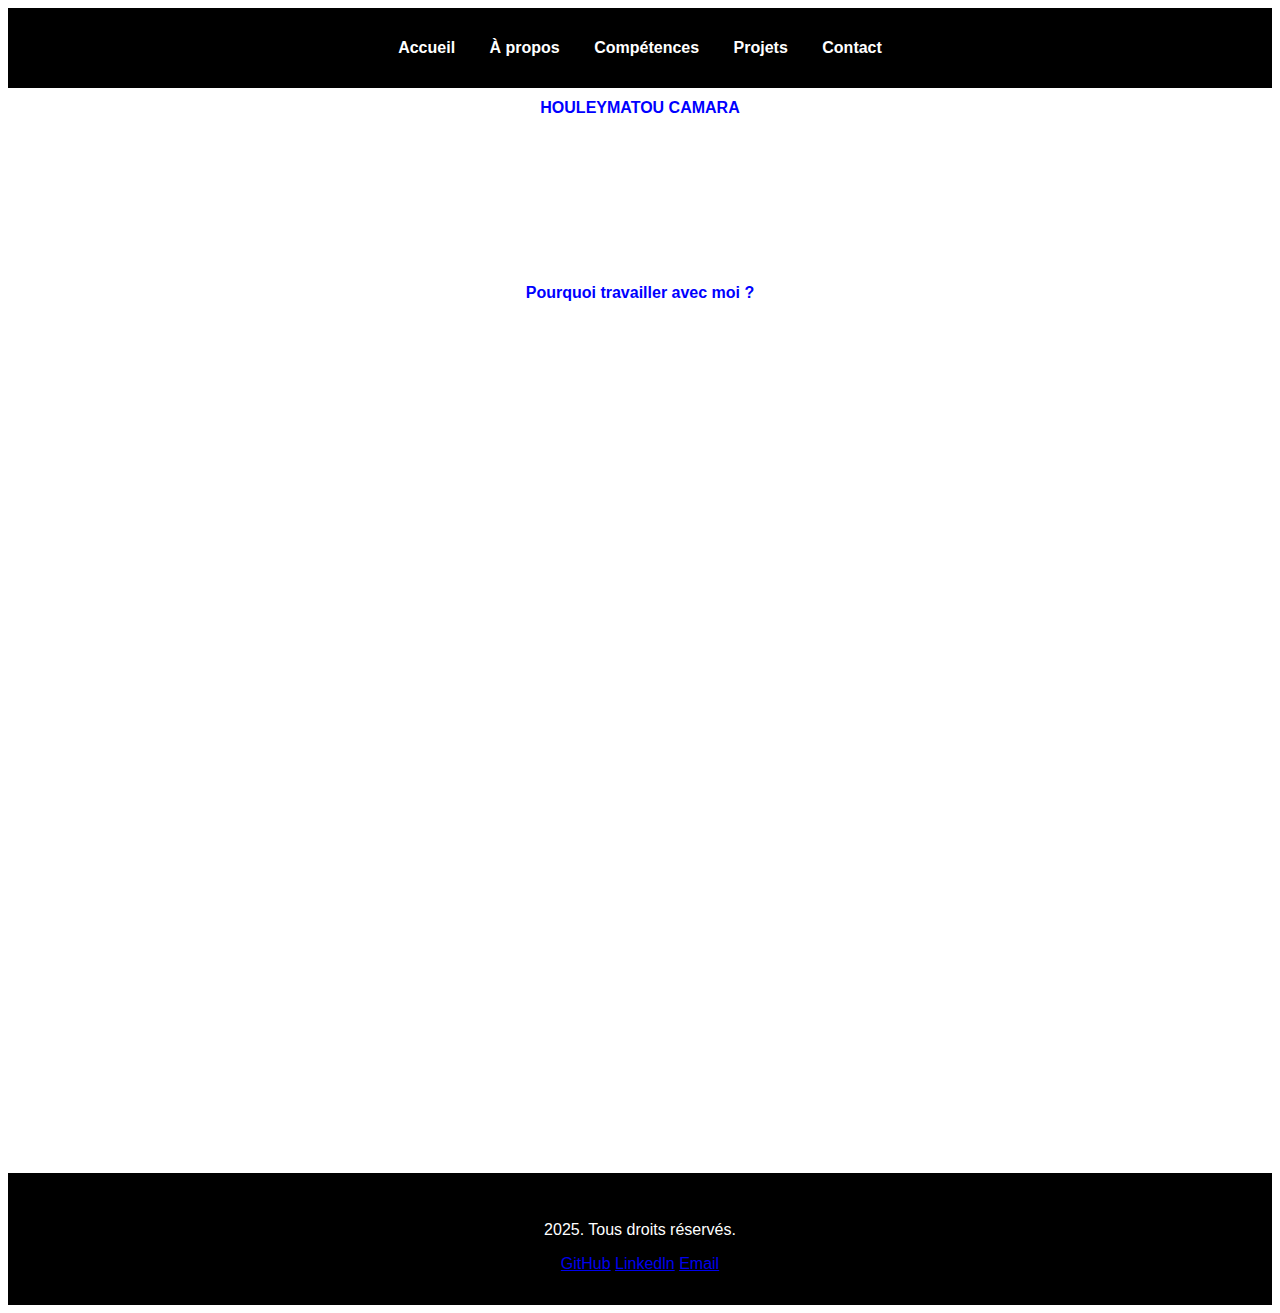
==== index.html @ 638d3dc6 "Update index.html" ====
<!DOCTYPE html>
<html lang="fr">
<head>
    <meta charset="UTF-8">
    <meta name="viewport" content="width=device-width, initial-scale=1.0">
    <meta name="description" content="Portfolio de Houleymatou Camara - Développeuse passionnée par le développement web et logiciel utilisant React.js, Next.js, Tailwind CSS, etc.">
    <title>Portfolio - Houleymatou camara</title>
    <title>Menu cliquable</title>
    <link rel="stylesheet" href="mon_style.css">
    <script src="script.js"></script>
    


<body>
    <header>

            <nav>
                <ul>
                    <li><a href="index.html">Accueil</a></li>
                    <li><a href="a-propos.html">À propos</a></li>
                    <li><a href="competence.html">Compétences</a></li>
                    <li><a href="projets.html">Projets</a></li>
                    <li><a href="contact.html">Contact</a></li>
                </ul>

            </nav>

    </header>
    

        <h1>HOULEYMATOU CAMARA</h1>
    <main>
        <div id="menu-container"></div>
        <section id ="accueil">
            <div class="contener">
               <!-- <img src="IMG_9453.jpeg" alt="Description de l'image" width="300" class="photo">-->
                <p>Passionnée par le <strong>développement de logiciels et le développement web,</strong> je m'efforce d'acquérir une maîtrise approfondie des technologies modernes telles que <strong> React.js ,Next.js et Tailwind CSS. </strong>
                Mon objectif est de concevoir des solutions innovantes, performantes et intuitives pour répondre aux besoins des utilisateurs.
                <br>
                <a href="CV_2025-04-10_Houleymatou_CAMARA (1).pdf" download="Mon_CV.pdf" class="cv">Télécharger mon CV</a> </p>
            </div>
        
            <!--
        </section>
        <div class="stikier">
            <div class="e1"><p>💻 </p></div>
            <div class="e1"><p>💼 </p></div>
            <div class="e1"><p>🎨 </p></div>
        </div>-->
        
        
            <h1> Pourquoi travailler avec moi ?</h1>

            <div class="container">
                
                <div class="element1"> <h1>💡 Dynamique et Innovante</h1>
                    <p>Expérience académique en React.js,HTML,CSS,Python,javascript,SQL,OCaml</p>
                </div>
                <div class="element2"> <h1>🌱 Capacité d'adaptation</h1>
                    <p>Mes diverses expériences professionnelles témoignent de ma capacité à apprendre rapidement et à m'adapter à différents environnements</p>
                </div>
                <div class="element3"><h1>🌈 Créativité et Conception</h1>
                    <p>Passionnée par la conception d'interfaces innovantes et interactives, je m'attache à offrir des expériences utilisateur immersives et engageantes</p>

                </div>
            </div>   
    </main>

    <footer>
        <p> 2025. Tous droits réservés.</p>
        <a href="https://github.com/Camarah2000">GitHub</a>
        <a href="https://www.linkedin.com/in/houleymatou-camara-504924284/">Linkedln</a>
        <a href="mailto:houleymatoucamara425@gmail.com">Email</a>
    </footer>

</body>
</html>
---- mon_style.css ----
body {
    font-family:sans-serif;
   /* margin: 0;
    padding: 0;
    background: #f4f4f4;
    color: white;*/
}

header {
    background:black;
    color: white;
    padding: 15px;
    text-align: center;
}
nav ul {
    list-style: none;
    padding: 0;
}

nav ul li {
    display: inline;
    margin: 0 15px;
}

nav ul li a {
    color: white;
    text-decoration: none;
    font-weight: bold;
    flex-wrap: wrap;
}
  

section {
    padding: 20px;
    margin: 10px;
    /*background: white;
    border-radius: 5px;
    box-shadow: 0 2px 5px rgba(0, 0, 0, 0.1);*/
}
h1{
    text-align: center;
    color:blue;
    font-size: 16px;
}
footer {
    /*text-align: center;
    padding: 32px;
    color: white;
   position: fixed
    bottom:0rex;
    background: #333;
    margin-top: 300px;
    height: 10px;*/
    background:black;
    color: white;
    padding: 32px;
    text-align: center;
    margin-top: 200px;
    
}

P{

    font-size: 16px;
}
.about{
    background:#f4f4f4;
}
.container{
    display: flex;
    /*flex-direction: wrap;*/
    background-position: 0%;
    height: auto;
    width: auto;
    border-radius: 2px solid white;
    border-radius: 0%;
     flex-wrap: wrap;

}

/*avec sa j'ai fait mes contener*/
.element1,.element2,.element3{
    width: 400px; /* largeur de la boîte */
    height: 150px; /* hauteur de la boîte */
    background-color: beige; /* couleur de fond */
    border-radius: 5px;/*solid black; bordure autour de la boîte */
    padding: 35px; /* espacement interne */
    margin: 50px auto;  
    color: black; /* couleur du texte */
    text-align: center; /* centrer le texte */
    font-size: 18px; /* taille de la police */
    text-decoration: none;
    transition: all 0.5s ease-in-out;
     flex-wrap: wrap;

}
.container,.contener{
    opacity: 0; /* Commence par être invisible */
    transform: translateY(20px); /* Déplace légèrement l'élément vers le bas */
    animation: fadeIn 1s forwards; /* Applique l'animation */
     flex-wrap: wrap;
}
/* Définir l'animation fadeIn */
    @keyframes fadeIn {
        0% {
            opacity: 0;
            transform: translateY(20px);
            }
        100% {
            opacity: 1;
            transform: translateY(0);
            }
        }
    
            /* Ajouter des délais progressifs pour chaque élément */
        .element1:nth-child(1) {
                animation-delay: 0s;
            }
    
        .element2:nth-child(2) {
                animation-delay: 0.5s;
            }
    
            
        .element3:nth-child(3) {
                animation-delay: 1s;
            }
    
        
        
        
/*le bouton telecharger mon cv dans un bloak*/
.cv{
    display: inline-block;
    padding: 10px 15px;
    background-color: blue;
    color: white;
    text-decoration: none;
    font-size: 16px;
    border-radius: 5px;
    transition: background 0.3s;
    margin-top: 20px;
    
}
.cv:hover {
    transform: scale(1.1); /* Zoom sur le logo au survol */
}

.contener{
    display: flex;  /* Met l’image et le texte sur la même ligne */
    align-items: center; /* Aligne le texte et l’image */
    gap: 60px; /* Ajoute un espace entre l’image et le texte */
}
.element3:hover {
    transform: scale(1.1); /* Zoom sur le logo au survol */
}
.element2:hover {
    transform: scale(1.1); /* Zoom sur le logo au survol */
}
.element1:hover {
    transform: scale(1.1); /* Zoom sur le logo au survol */
}
.stikier{
    text-align: center;
}
.cv:hover {
    transform: scale(1.1); /* Zoom sur le logo au survol */
}
/*Délais progressifs pour chaque élement */
.item:nth-child(1){animation-delay: 0.2s;}
.item:nth-child(1){animation-delay: 0.4s;}
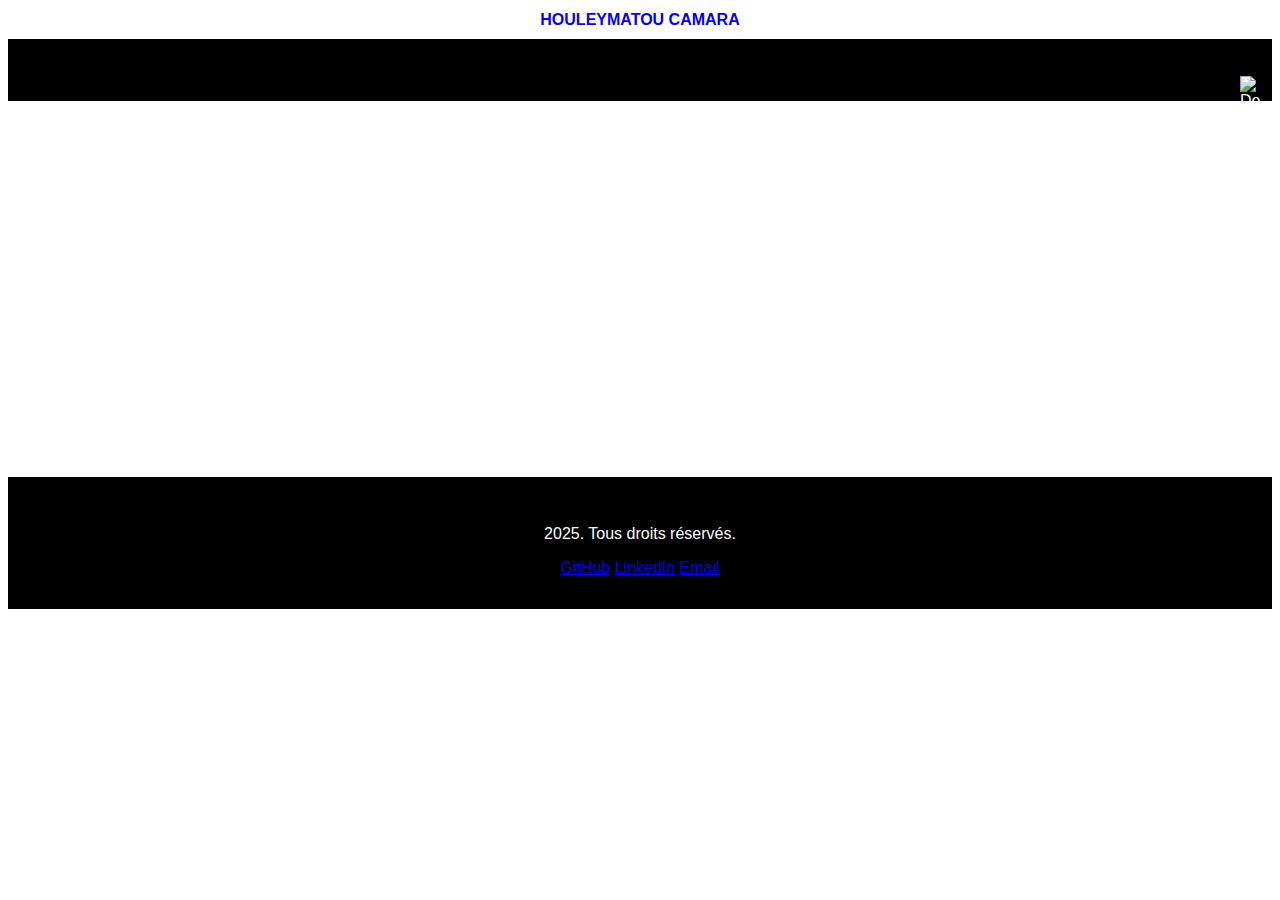
==== commit 6322665b: "Update index.html" ====
--- a/index.html
+++ b/index.html
@@ -4,74 +4,52 @@
     <meta charset="UTF-8">
     <meta name="viewport" content="width=device-width, initial-scale=1.0">
     <meta name="description" content="Portfolio de Houleymatou Camara - Développeuse passionnée par le développement web et logiciel utilisant React.js, Next.js, Tailwind CSS, etc.">
-    <title>Portfolio - Houleymatou camara</title>
-    <title>Menu cliquable</title>
+    <title>Portfolio - Houleymatou Camara</title>
     <link rel="stylesheet" href="mon_style.css">
-    <script src="script.js"></script>
-    
+</head>
+<body>
+
+  <h1>HOULEYMATOU CAMARA</h1>
+  <header>
+    <nav>
+      <ul class="nav-links">
+        <li><a href="index.html">Accueil</a></li>
+        <li><a href="a-propos.html">À propos</a></li>
+        <li><a href="competence.html">Compétences</a></li>
+        <li><a href="projets.html">Projets</a></li>
+        <li><a href="contact.html">Contact</a></li>
+      </ul>
+    </nav>
+    <img src="menu capture.GIF" alt="Description de l'image" width="300" class="photo">
+  </header>
+
+  <main>
+      <section id="accueil">
+          <div class="contener">
+              <p>Passionnée par le <strong>développement de logiciels et le développement web,</strong> je m'efforce d'acquérir une maîtrise approfondie des technologies modernes telles que <strong>React.js, Next.js et Tailwind CSS.</strong>
+              Mon objectif est de concevoir des solutions innovantes, performantes et intuitives pour répondre aux besoins des utilisateurs.
+              <br>
+              <a href="CV_2025-04-08_Houleymatou_CAMARA.pdf" alt="menuHamburger" download="Mon_CV.pdf" class="cv">Télécharger mon CV</a></p>
+          </div>
+      </section>
+  </main>
+
+  <footer>
+      <p>2025. Tous droits réservés.</p>
+      <a href="https://github.com/Camarah2000">GitHub</a>
+      <a href="https://www.linkedin.com/in/houleymatou-camara-504924284/">LinkedIn</a>
+      <a href="mailto:houleymatoucamara425@gmail.com">Email</a>
+  </footer>
+  <script>
+    const menuHamburger = document.querySelector(".photo")
+    const navLinks = document.querySelector(".nav-links")
+
+    menuHamburger.addEventListener('click',()=>{
+    navLinks.classList.toggle("mobile-menu") 
+    })
+</script>
 
 
-<body>
-    <header>
-
-            <nav>
-                <ul>
-                    <li><a href="index.html">Accueil</a></li>
-                    <li><a href="a-propos.html">À propos</a></li>
-                    <li><a href="competence.html">Compétences</a></li>
-                    <li><a href="projets.html">Projets</a></li>
-                    <li><a href="contact.html">Contact</a></li>
-                </ul>
-
-            </nav>
-
-    </header>
-    
-
-        <h1>HOULEYMATOU CAMARA</h1>
-    <main>
-        <div id="menu-container"></div>
-        <section id ="accueil">
-            <div class="contener">
-               <!-- <img src="IMG_9453.jpeg" alt="Description de l'image" width="300" class="photo">-->
-                <p>Passionnée par le <strong>développement de logiciels et le développement web,</strong> je m'efforce d'acquérir une maîtrise approfondie des technologies modernes telles que <strong> React.js ,Next.js et Tailwind CSS. </strong>
-                Mon objectif est de concevoir des solutions innovantes, performantes et intuitives pour répondre aux besoins des utilisateurs.
-                <br>
-                <a href="CV_2025-04-10_Houleymatou_CAMARA (1).pdf" download="Mon_CV.pdf" class="cv">Télécharger mon CV</a> </p>
-            </div>
-        
-            <!--
-        </section>
-        <div class="stikier">
-            <div class="e1"><p>💻 </p></div>
-            <div class="e1"><p>💼 </p></div>
-            <div class="e1"><p>🎨 </p></div>
-        </div>-->
-        
-        
-            <h1> Pourquoi travailler avec moi ?</h1>
-
-            <div class="container">
-                
-                <div class="element1"> <h1>💡 Dynamique et Innovante</h1>
-                    <p>Expérience académique en React.js,HTML,CSS,Python,javascript,SQL,OCaml</p>
-                </div>
-                <div class="element2"> <h1>🌱 Capacité d'adaptation</h1>
-                    <p>Mes diverses expériences professionnelles témoignent de ma capacité à apprendre rapidement et à m'adapter à différents environnements</p>
-                </div>
-                <div class="element3"><h1>🌈 Créativité et Conception</h1>
-                    <p>Passionnée par la conception d'interfaces innovantes et interactives, je m'attache à offrir des expériences utilisateur immersives et engageantes</p>
-
-                </div>
-            </div>   
-    </main>
-
-    <footer>
-        <p> 2025. Tous droits réservés.</p>
-        <a href="https://github.com/Camarah2000">GitHub</a>
-        <a href="https://www.linkedin.com/in/houleymatou-camara-504924284/">Linkedln</a>
-        <a href="mailto:houleymatoucamara425@gmail.com">Email</a>
-    </footer>
 
 </body>
 </html>
@@ -79,4 +57,5 @@
 
 
 
+
  
--- a/mon_style.css
+++ b/mon_style.css
@@ -1,3 +1,7 @@
+.nav-links.mobile-menu{
+    display: flex;
+
+}
 body {
     font-family:sans-serif;
    /* margin: 0;
@@ -18,7 +22,7 @@
 }
 
 nav ul li {
-    display: inline;
+    display:table-column;
     margin: 0 15px;
 }
 
@@ -76,6 +80,12 @@
     border-radius: 0%;
      flex-wrap: wrap;
 
+}
+.photo{
+    position: absolute;
+    width:20px;
+    right: 20px;
+    margin-top: -10px;
 }
 
 /*avec sa j'ai fait mes contener*/
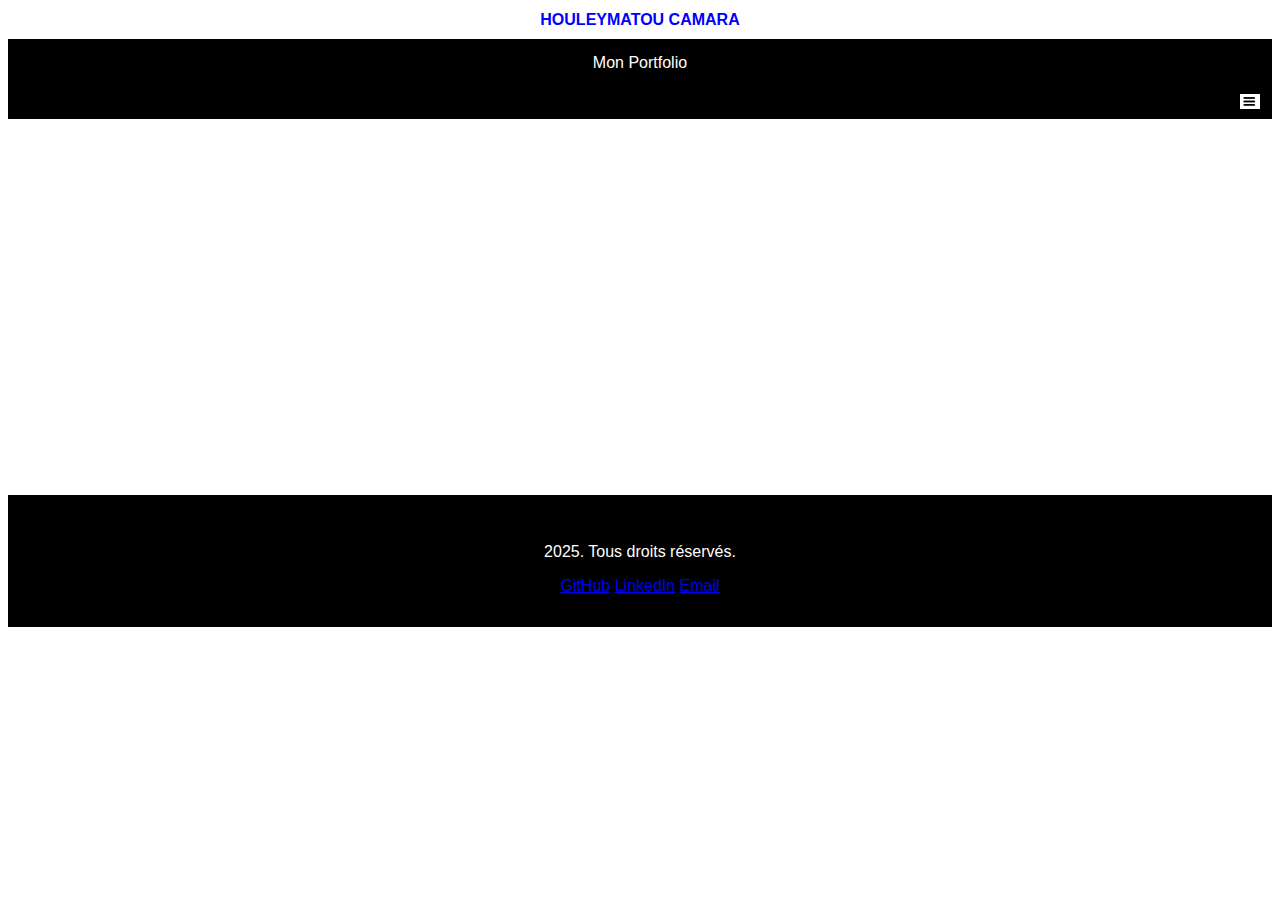
==== commit 56ba4a7a: "Update index.html" ====
--- a/index.html
+++ b/index.html
@@ -12,6 +12,7 @@
   <h1>HOULEYMATOU CAMARA</h1>
   <header>
     <nav>
+        <div class="logo">Mon Portfolio</div>
       <ul class="nav-links">
         <li><a href="index.html">Accueil</a></li>
         <li><a href="a-propos.html">À propos</a></li>
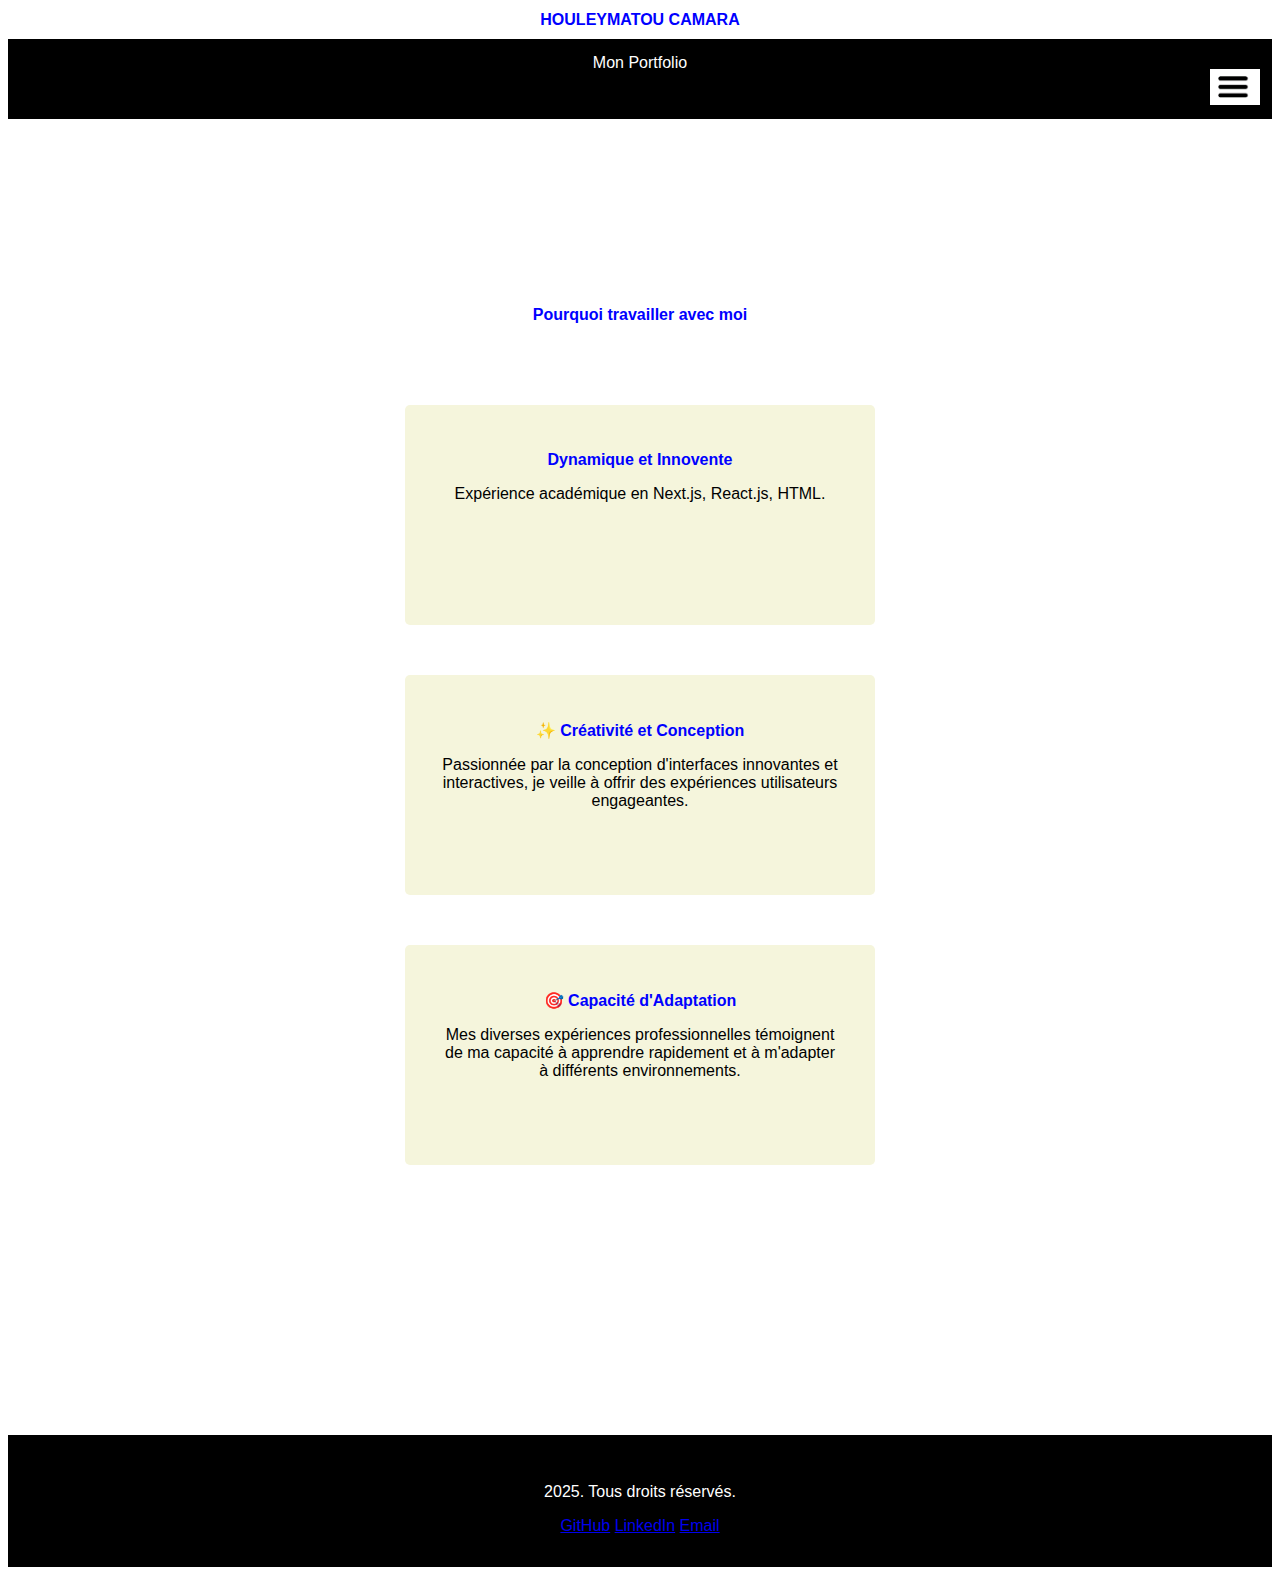
==== commit 83b744a3: "Update index.html" ====
--- a/index.html
+++ b/index.html
@@ -33,6 +33,21 @@
               <a href="CV_2025-04-08_Houleymatou_CAMARA.pdf" alt="menuHamburger" download="Mon_CV.pdf" class="cv">Télécharger mon CV</a></p>
           </div>
       </section>
+      <h1>Pourquoi travailler avec moi </h1>
+      <section id="container">
+        <div class = "element1">
+          <h1>Dynamique et Innovente</h1>
+          <p>Expérience académique en Next.js, React.js, HTML.</p>
+        </div>
+        <div class = "element2">
+          <h1>✨ Créativité et Conception</h1>
+          <p>Passionnée par la conception d'interfaces innovantes et interactives, je veille à offrir des expériences utilisateurs engageantes.</p>
+        </div>
+        <div class = "element3">
+          <h1>🎯 Capacité d'Adaptation</h1>
+          <p>Mes diverses expériences professionnelles témoignent de ma capacité à apprendre rapidement et à m'adapter à différents environnements.</p>
+        </div>
+      </section>
   </main>
 
   <footer>
--- a/mon_style.css
+++ b/mon_style.css
@@ -1,5 +1,6 @@
 .nav-links.mobile-menu{
     display: flex;
+    flex-direction: column;
 
 }
 body {
@@ -30,7 +31,7 @@
     color: white;
     text-decoration: none;
     font-weight: bold;
-    flex-wrap: wrap;
+    display: block;
 }
   
 
@@ -83,9 +84,9 @@
 }
 .photo{
     position: absolute;
-    width:20px;
+    width:50px;
     right: 20px;
-    margin-top: -10px;
+    margin-top: -35px;
 }
 
 /*avec sa j'ai fait mes contener*/
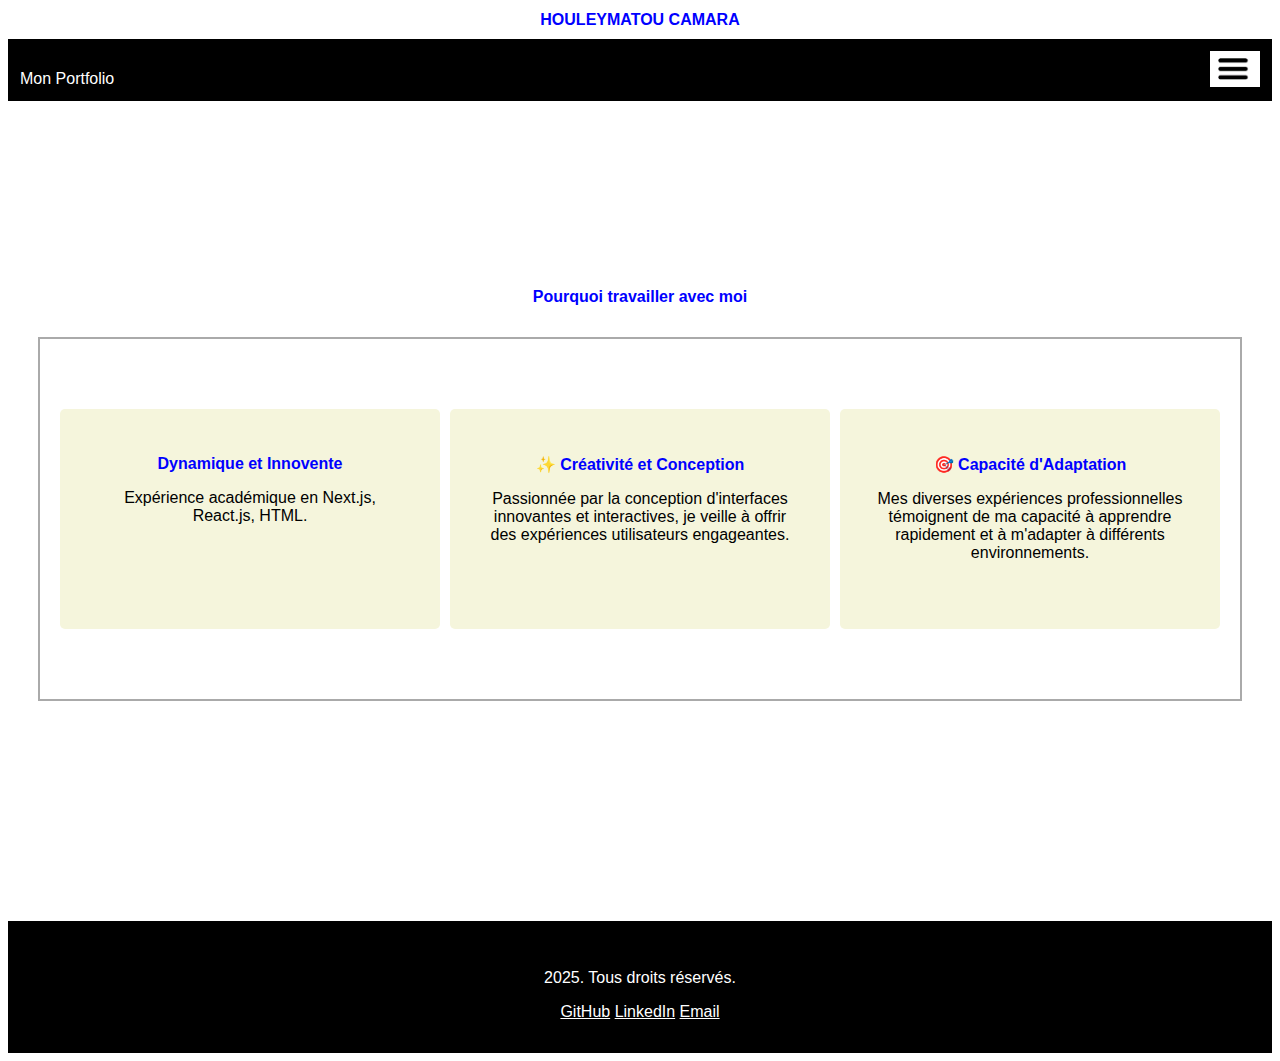
==== commit e8dee53d: "Update index.html" ====
--- a/index.html
+++ b/index.html
@@ -33,20 +33,23 @@
               <a href="CV_2025-04-08_Houleymatou_CAMARA.pdf" alt="menuHamburger" download="Mon_CV.pdf" class="cv">Télécharger mon CV</a></p>
           </div>
       </section>
-      <h1>Pourquoi travailler avec moi </h1>
+            <h1>Pourquoi travailler avec moi </h1>
       <section id="container">
-        <div class = "element1">
-          <h1>Dynamique et Innovente</h1>
-          <p>Expérience académique en Next.js, React.js, HTML.</p>
+        <div class="grande-boite">
+          <div class = "element1">
+            <h1>Dynamique et Innovente</h1>
+            <p>Expérience académique en Next.js, React.js, HTML.</p>
+          </div>
+          <div class = "element2">
+            <h1>✨ Créativité et Conception</h1>
+            <p>Passionnée par la conception d'interfaces innovantes et interactives, je veille à offrir des expériences utilisateurs engageantes.</p>
+          </div>
+          <div class = "element3">
+            <h1>🎯 Capacité d'Adaptation</h1>
+            <p>Mes diverses expériences professionnelles témoignent de ma capacité à apprendre rapidement et à m'adapter à différents environnements.</p>
+          </div>
         </div>
-        <div class = "element2">
-          <h1>✨ Créativité et Conception</h1>
-          <p>Passionnée par la conception d'interfaces innovantes et interactives, je veille à offrir des expériences utilisateurs engageantes.</p>
-        </div>
-        <div class = "element3">
-          <h1>🎯 Capacité d'Adaptation</h1>
-          <p>Mes diverses expériences professionnelles témoignent de ma capacité à apprendre rapidement et à m'adapter à différents environnements.</p>
-        </div>
+
       </section>
   </main>
 
--- a/mon_style.css
+++ b/mon_style.css
@@ -2,6 +2,17 @@
     display: flex;
     flex-direction: column;
 
+}
+.grande-boite {
+    padding: 20px;
+    background-color: white;
+    border: 2px solid #aaa;
+    display: flex; /* pour aligner les boîtes sur une ligne */
+    gap: 10px;      /* espacement entre les boîtes */
+}
+.logo{
+    position: absolute;
+    left: 20px;
 }
 body {
     font-family:sans-serif;
@@ -10,6 +21,9 @@
     background: #f4f4f4;
     color: white;*/
 }
+a{
+    color:white;
+}
 
 header {
     background:black;
@@ -61,6 +75,7 @@
     padding: 32px;
     text-align: center;
     margin-top: 200px;
+    
     
 }
 
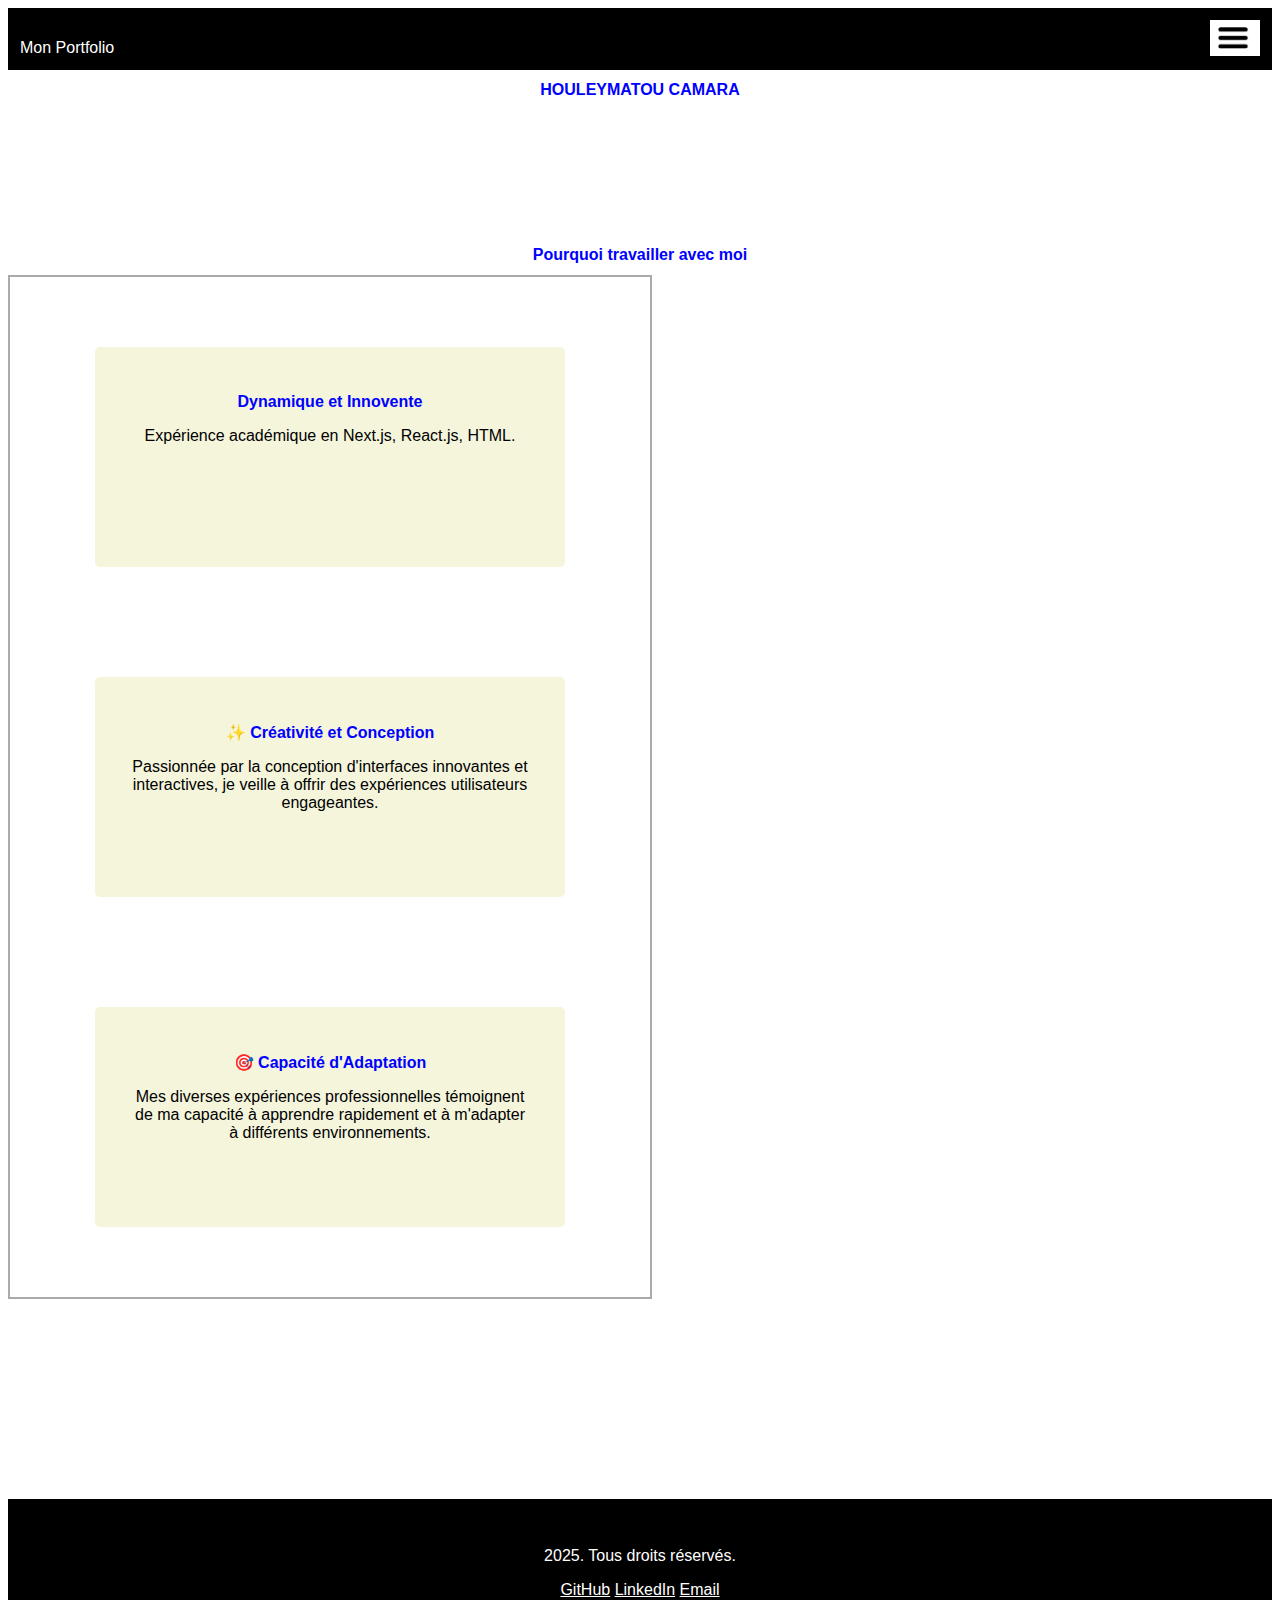
==== commit e45d3d82: "Update index.html" ====
--- a/index.html
+++ b/index.html
@@ -9,7 +9,7 @@
 </head>
 <body>
 
-  <h1>HOULEYMATOU CAMARA</h1>
+  
   <header>
     <nav>
         <div class="logo">Mon Portfolio</div>
@@ -26,6 +26,7 @@
 
   <main>
       <section id="accueil">
+          <h1>HOULEYMATOU CAMARA</h1>
           <div class="contener">
               <p>Passionnée par le <strong>développement de logiciels et le développement web,</strong> je m'efforce d'acquérir une maîtrise approfondie des technologies modernes telles que <strong>React.js, Next.js et Tailwind CSS.</strong>
               Mon objectif est de concevoir des solutions innovantes, performantes et intuitives pour répondre aux besoins des utilisateurs.
--- a/mon_style.css
+++ b/mon_style.css
@@ -4,6 +4,9 @@
 
 }
 .grande-boite {
+    width: 100%;
+    max-width: 600px;
+    flex-wrap: wrap;
     padding: 20px;
     background-color: white;
     border: 2px solid #aaa;
@@ -49,13 +52,7 @@
 }
   
 
-section {
-    padding: 20px;
-    margin: 10px;
-    /*background: white;
-    border-radius: 5px;
-    box-shadow: 0 2px 5px rgba(0, 0, 0, 0.1);*/
-}
+
 h1{
     text-align: center;
     color:blue;
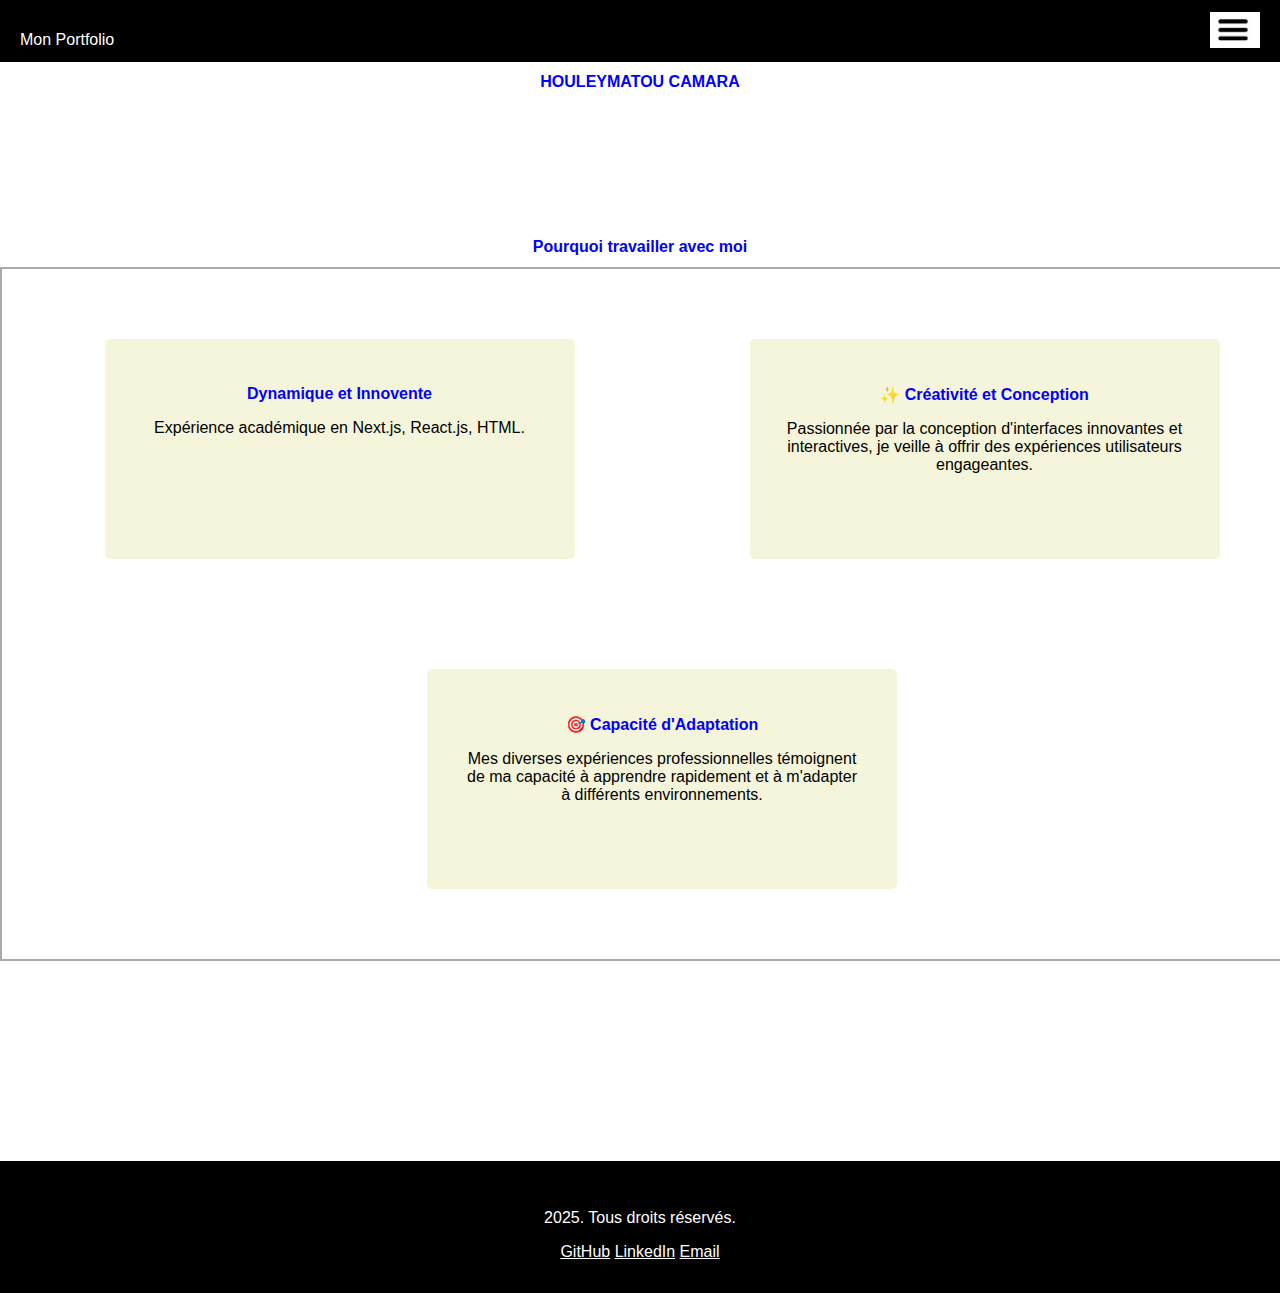
==== commit 56241bef: "Update index.html" ====
--- a/index.html
+++ b/index.html
@@ -35,7 +35,7 @@
           </div>
       </section>
             <h1>Pourquoi travailler avec moi </h1>
-      <section id="container">
+      
         <div class="grande-boite">
           <div class = "element1">
             <h1>Dynamique et Innovente</h1>
@@ -51,7 +51,7 @@
           </div>
         </div>
 
-      </section>
+      
   </main>
 
   <footer>
--- a/mon_style.css
+++ b/mon_style.css
@@ -3,9 +3,12 @@
     flex-direction: column;
 
 }
+html, body {
+    height: 100%;
+    margin: 0;
+}
 .grande-boite {
     width: 100%;
-    max-width: 600px;
     flex-wrap: wrap;
     padding: 20px;
     background-color: white;
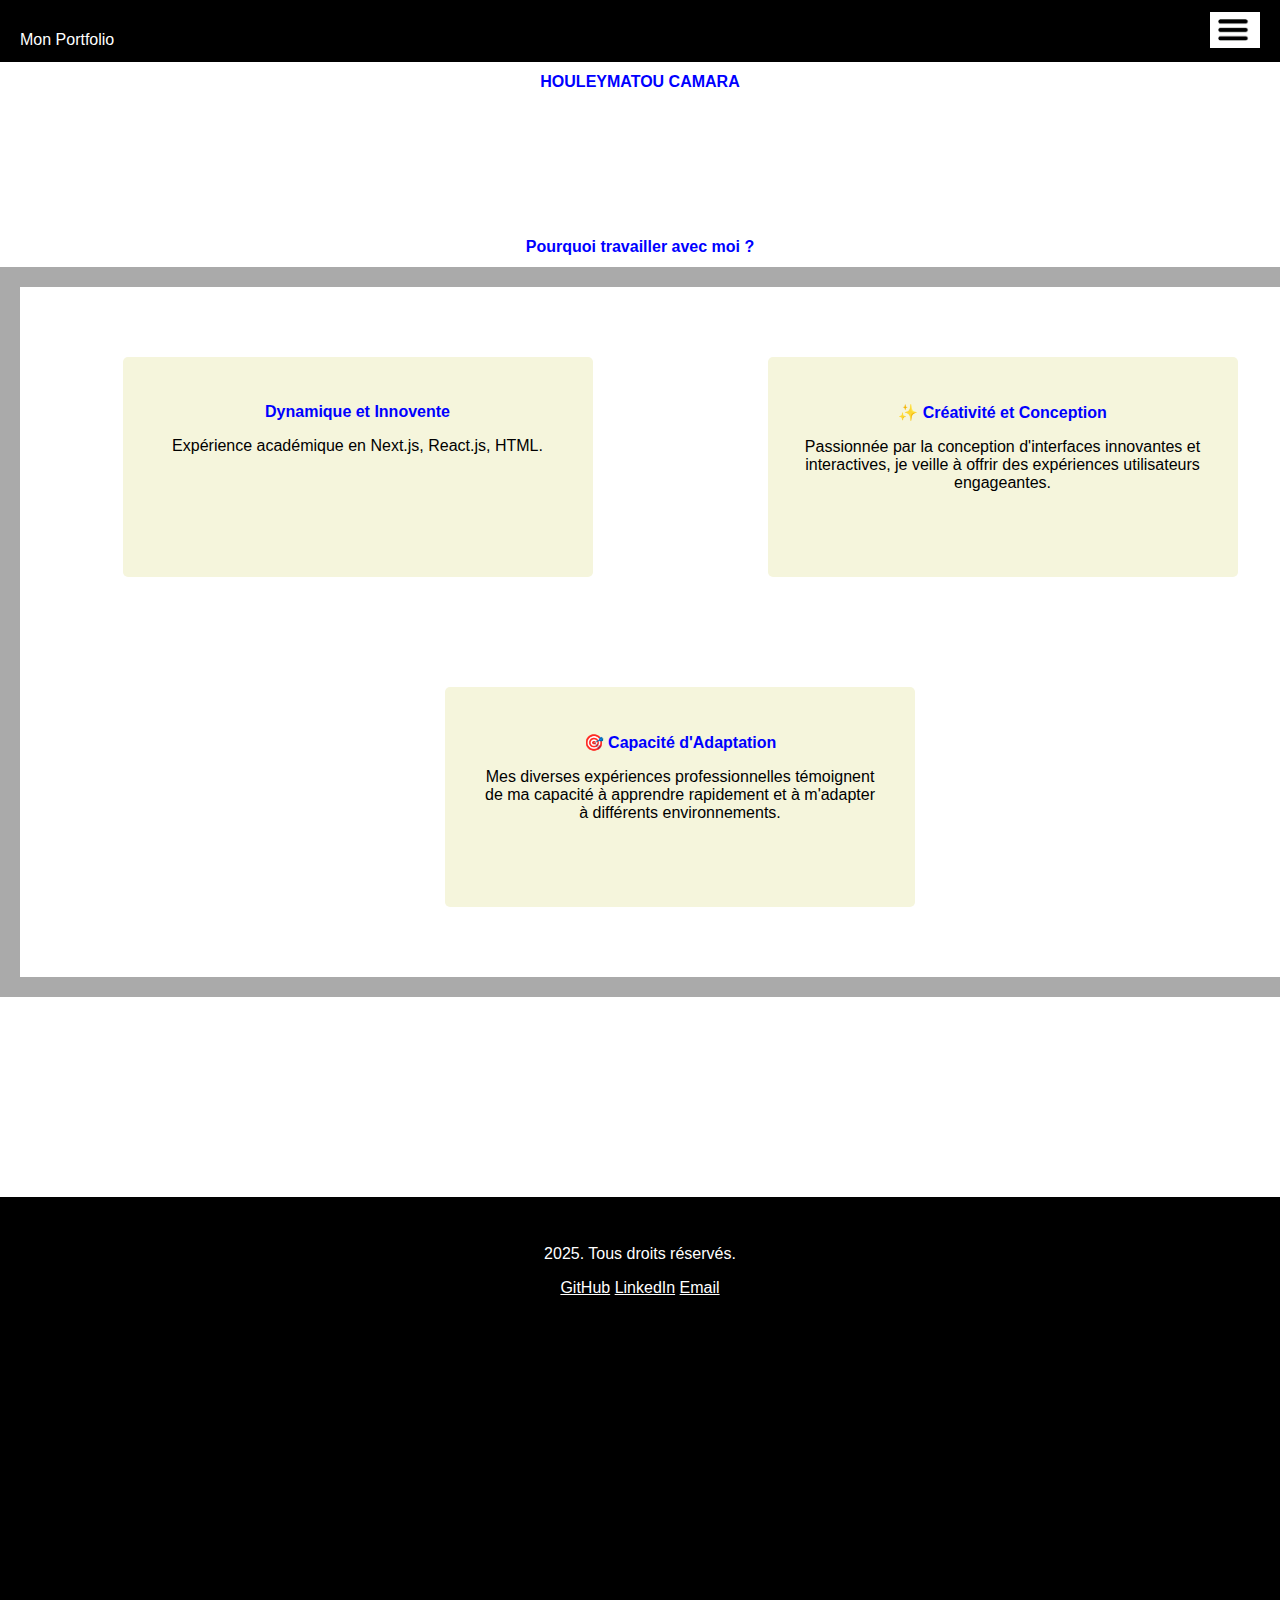
==== commit 901e4d3a: "Update index.html" ====
--- a/index.html
+++ b/index.html
@@ -34,7 +34,7 @@
               <a href="CV_2025-04-08_Houleymatou_CAMARA.pdf" alt="menuHamburger" download="Mon_CV.pdf" class="cv">Télécharger mon CV</a></p>
           </div>
       </section>
-            <h1>Pourquoi travailler avec moi </h1>
+            <h1>Pourquoi travailler avec moi ? </h1>
       
         <div class="grande-boite">
           <div class = "element1">
--- a/mon_style.css
+++ b/mon_style.css
@@ -3,7 +3,7 @@
     flex-direction: column;
 
 }
-html, body {
+html, body,footer {
     height: 100%;
     margin: 0;
 }
@@ -12,7 +12,7 @@
     flex-wrap: wrap;
     padding: 20px;
     background-color: white;
-    border: 2px solid #aaa;
+    border: 20px solid #aaa;
     display: flex; /* pour aligner les boîtes sur une ligne */
     gap: 10px;      /* espacement entre les boîtes */
 }
